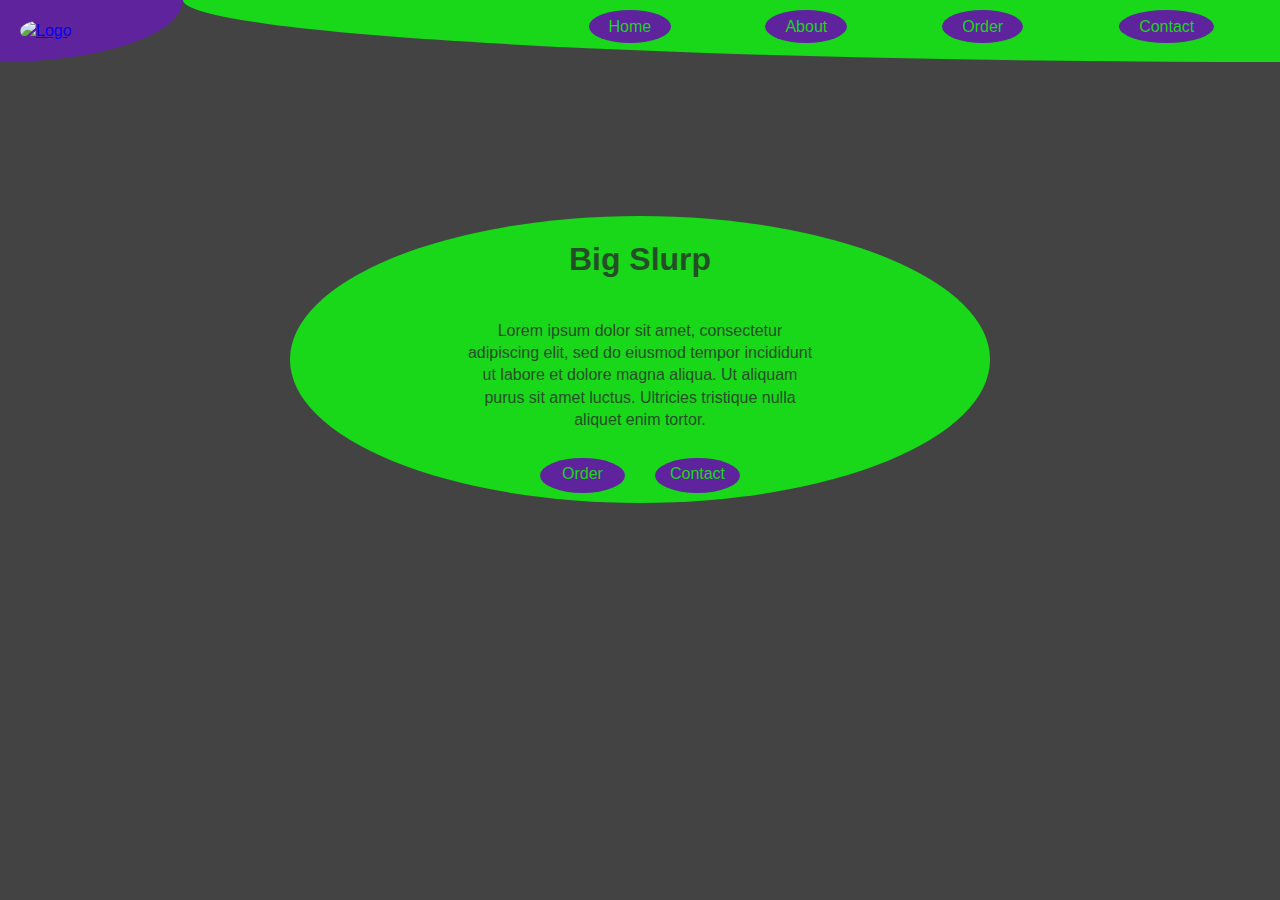
==== index.html @ 1025c86c "Add files via upload" ====
<!doctype html>
<html class="no-js" lang="en">

<head>
  <meta charset="utf-8">
  <title>Big Slurp Home</title>
  <meta name="description" content="">
  <meta name="viewport" content="width=device-width, initial-scale=1">

  <link rel="manifest" href="site.webmanifest">
  <link rel="apple-touch-icon" href="icon.png">
  <!-- Place favicon.ico in the root directory -->

  <link rel="stylesheet" href="css/normalize.css">
  <link rel="stylesheet" href="css/main.css">
  <link rel="stylesheet" href="https://cdnjs.cloudflare.com/ajax/libs/font-awesome/4.7.0/css/font-awesome.min.css">

  <meta name="theme-color" content="#fafafa">
</head>

<body id="index-body">

  <div class="logo-div">
    <a href="index.html"><img src="https://via.placeholder.com/70" class="logo" alt="Logo"></a>
  </div>
  
  <nav class="nav">

    <ul class="nav-list">
      <li class="nav-items"><a href="index.html" class="nav-link">Home</a></li>
      <li class="nav-items"><a href="about.html" class="nav-link">About</a></li>
      <li class="nav-items"><a href="order.html" class="nav-link">Order</a></li>
      <li class="nav-items"><a href="contact.html" class="nav-link">Contact</a></li>

    </ul>
  </nav>

  <main id="index-main">

    <div class="index-content">
      <h1 class="index-slogan">Big Slurp</h1>

      <p class="index-text">
        Lorem ipsum dolor sit amet, consectetur adipiscing 
        elit, sed do eiusmod tempor incididunt ut labore et 
        dolore magna aliqua. Ut aliquam purus sit amet luctus. 
        Ultricies tristique nulla aliquet enim tortor. 
      </p>

      <div class="index-buttons">
        <a href="order.html" class="index-button">Order</a>
        <a href="contact.html" class="index-button">Contact</a>
      </div>
      
    </div>

  </main>


  <!-- Add your site or application content here -->
  <script src="js/vendor/modernizr-3.7.1.min.js"></script>
  <script src="https://code.jquery.com/jquery-3.4.1.min.js" integrity="sha256-CSXorXvZcTkaix6Yvo6HppcZGetbYMGWSFlBw8HfCJo=" crossorigin="anonymous"></script>
  <script>window.jQuery || document.write('<script src="js/vendor/jquery-3.4.1.min.js"><\/script>')</script>
  <script src="js/plugins.js"></script>
  <script src="js/main.js"></script>

  <!-- Google Analytics: change UA-XXXXX-Y to be your site's ID. -->
  <script>
    window.ga = function () { ga.q.push(arguments) }; ga.q = []; ga.l = +new Date;
    ga('create', 'UA-XXXXX-Y', 'auto'); ga('set','transport','beacon'); ga('send', 'pageview')
  </script>
  <script src="https://www.google-analytics.com/analytics.js" async></script>
</body>

</html>
---- css/main.css ----
/*! HTML5 Boilerplate v7.2.0 | MIT License | https://html5boilerplate.com/ */

/* main.css 2.0.0 | MIT License | https://github.com/h5bp/main.css#readme */
/*
 * What follows is the result of much research on cross-browser styling.
 * Credit left inline and big thanks to Nicolas Gallagher, Jonathan Neal,
 * Kroc Camen, and the H5BP dev community and team.
 */

/* ==========================================================================
   Base styles: opinionated defaults
   ========================================================================== */




/* Everything for general use */
html {
  color: #222;
  font-size: 1em;
  line-height: 1.4;
  scroll-behavior: smooth;

}

body {
  background-color: #424342;
  color: #244f26;
  /*background-image: url('../img/forest-background.jpg');*/
  background-position: center top;
  display: grid;
  grid-template-columns: 1fr 1fr 1fr 1fr 1fr 1fr 1fr;
  font-family: Verdana,sans-serif;
}

.logo-div {
  grid-column: 1;
  background-color:#5e239d;
  border-bottom-right-radius: 100%;

}

.logo {
  grid-column: 1;
  border-radius: 100%;
  margin: 20px;

}

nav {
  background-color:#19d719;
  border-bottom-left-radius: 100%;
  grid-column: 2/8;
  display: grid;
  grid-template-columns: 1fr 1fr 1fr;

}

.nav-list {
  grid-column: 2/5;
  display: grid;
  gap: 1em;
  grid-template-columns: 1fr 1fr 1fr 1fr;


}

.nav-items{

  display: inline;


}

.nav-link:hover {
  background-color: #8755bd;

}

.nav-link {
  text-decoration: none;
  color: #273C2C;
  text-align: center;
  grid-column: auto;
  background-color: #5e239d;
  color: #19d719;
  padding: 8px 20px;
  border-radius: 100%;
  text-align: center;


}

footer {
  grid-template-columns: 1fr 1fr 1fr 1fr 1fr;
  background-color: #5e239d;
  display: grid;
  grid-column: 1/8;
  border-top-right-radius: 100%;
  border-top-left-radius: 100%;
  place-items: center;
  margin-top: 20px;

}

.copyright {
  grid-column: 2;
}

.footer-text {
  font-size: 12px;
  color: #19d719;
}

.footer-logo {
  border-radius: 100%;
  margin: 20px;
  grid-column: 3;

}

.footer-socials {
  grid-column: 4;
}

.social {
  color: #19d719;
}

/*--------------------for mobile--------------------*/
@media only screen and (max-width: 950px) {
  .logo-div {
    height: 150px;
  }

  .logo {
    margin-left: 10px;
  }

  nav {
    grid-template-columns: 1fr;
  }

  .nav-list {
    grid-row: 1;
    grid-template-columns: 1fr 1fr;
    grid-template-rows: 1fr 1fr;
    gap: 0%;
    margin-right: 10px;
  }

  .nav-link {
    grid-row: auto;
    height: 30px;
  }

  footer {
    grid-template-columns: 1fr 1fr 1fr;
  }

  .copyright {
    font-size: 10px;
    grid-column: 1;
    padding-left: 10px;
  }
  .footer-text {
    font-size: 10px;
  }

  .footer-logo {
    grid-column: 2;
    margin: 5px 0px;
  }

  .footer-socials {
    grid-column: 3;
    font-size: 10px;
  }
}

/* Everything INDEX prefix = "index-"*/


#index-main {
  grid-column: 1/8;
  display: grid;
  place-items: center;
  grid-template-columns: 1fr 3fr 1fr;

}

.index-content {
  background-color: #19d719;
  border-radius: 50%;
  grid-column: 2;
  display: grid;
  max-width: 700px;
  place-items: center;
  grid-template-columns: 1fr 1fr 1fr 1fr;
  margin-top: 20%;
  
}

.index-slogan {
  grid-row: 1;
  grid-column: 1/5;
  text-align: center;

}

.index-text {
  text-align: center;
  grid-row: 2;
  grid-column: 2/4;

}

.index-buttons{
  margin: 10px;
  grid-column: 2/4;
  display: grid;
  gap: 30px;
  grid-template-columns: 1fr 1fr;
  place-items: center;

}

.index-button {
  height: 25px;
  width: 75px;
  border-radius: 50%;
  background-color: #5e239d;
  border-style: none;
  text-decoration: none;
  color: #19d719;
  text-align: center;
  padding: 5px 5px;

}

.index-button:hover {
  background-color: #8755bd;

}

@media only screen and (max-width: 950px) {

  .index-content {
    border-radius: 40px;
  }

  .index-text {
    width: 80%;
    grid-column: 1/5;
  }

  .index-slogan {
    margin: 10px;
  }

  .index-text {
    margin-top: 10px;
  }

}



/* Everything ABOUT prefix = "about-"*/


#about-main {
  grid-column: 1/8;
  display: grid;
  grid-template-columns: 1fr 1fr 1fr 1fr 1fr 1fr;
  width: 100%;

}

.about-div {
  background-color: #19d719;
  grid-column: 2/6;
  border-radius: 20px;
  padding: 20px;
  margin: 30px 20px;

}

.about-headline {
  font-size: 30px;
  grid-column: 1/3;

}

.about-text {
  margin: 5px;
  grid-column: auto;

}

.about-img-text {
  display: grid;
  grid-template-columns: 1fr 1fr;
  place-items: center;
  margin: 0% 0% 0% 10px;
}

.about-img {
  border-radius: 20px;
  width: 200px;
  height: 200px;
  grid-column: auto;

}

@media only screen and (max-width: 950px) {
  .about-img-text {
    display: grid;
    grid-template-columns: 1fr;
    place-items: center;
    margin: 0% 0% 20px 0%;
  }

  .about-div {
    grid-column: 1/9;
  }

  .about-img {
    margin: 10px;
    width: 150px;
    height: 150px;
  
  }
  
}


/* Everything ORDER prefix = "order-"*/


#order-main {
  grid-column: 1/8;
  margin: 30px 0px;
  display: grid;
  grid-template-columns: 1fr 1fr;
  grid-template-rows: 1fr 1fr;
  place-items: center;
  width: 100%;

}

.order-div {
  background-color: #19d719;
  padding: 2% 5%;
  grid-column: auto;
  margin: 20px;
  border-radius: 20px;
  width: 320px;
  
}

.order-headline {
  font-size: 30px;
  grid-column: 1/4;

}

.order-text {
  grid-column: 1/4;
  margin-top: 0px;

}

.order-form {
  grid-row: 1;
  grid-column: 1;

}

.order-input{
  margin: 5px 0px;
  border-radius: 10px;
  border-style: none;
  width: 100%;

}

.order-flavours {
  grid-row: 2;
  grid-column: 1;
  grid-template-columns: 1fr 1fr 1fr;
  display: grid;

}

.order-link {
  padding: 10px;
  grid-column: 2;

}

@media only screen and (max-width: 950px) {
  .order-div {
    width: 80%;
    grid-column: 1/3;
  }
  
}

/* Everything CONTACT prefix = "contact-"*/


#contact-main {
  grid-column: 1/8;
  display: grid;
  grid-template-columns: 5% 4fr 5%;
  gap: 20px;
  place-items: center;
  grid-template-rows: 1fr 1fr;

}

.contact-people {
  place-items: center;
  display: grid;
  grid-template-columns: 1fr 1fr;
  grid-row: 1;
  width: 100%;
  gap: 5%;
  grid-column: 2;
  padding: 0%;
  margin-top: 20px;

}

.contact-person {
  background-color: #19d719;
  border-radius: 20px;
  grid-column: auto;
  display: grid;
  grid-template-columns: 1fr 1fr;
  place-items: center;
  width: 80%;
  gap: 10px;
  padding: 10%;

}

.contact-img {
  border-radius: 100%;
  grid-column: 1;
  height: 150px;
  width: 150px;

}

.contact-name {
  text-align: center;
  grid-column: 1;

}

.contact-occupation {
  text-align: center;
  grid-column: 2;


}


.contact-social {
  grid-column: 2;
  width: 100%;
}

.contact-contact {
  place-items: center;
  display: grid;
  grid-template-columns: 1fr 1fr;
  grid-row: 2;
  width: 100%;
  gap: 10px;
  grid-column: 2;
  padding: 0%;
  margin: 20px 0px;
}

.contact-form {
  grid-column: auto;
  width: 80%;
  margin: 0%;

}

@media only screen and (max-width: 950px) {
  .contact-people {
    grid-template-columns: 1fr;
    place-items: center;
  }

  .contact-person {
    padding: 5%;
    width: 95%;
  }

  .contact-contact {
    grid-template-columns: 1fr;
    padding-top: 25%;
    gap: 20px;
  }
}

/* Everything FLAVOURS prefix = "flavours-"*/


#flavours-main {
  grid-column: 1/8;
  display: grid;
  grid-template-columns: 1fr 1fr 1fr 1fr 1fr 1fr;
}

.flavours-div {
  grid-column: 2/6;
  display: grid;
  grid-template-columns: 1fr 1fr;
  gap: 30PX;
  background-color: #19d719;
  border-radius: 20px;
  margin: 30px 0px;
  padding: 5%;
}

.flavours-article {
  grid-column: auto;

}

.flavours-name {
  margin: 0px ;
}

.flavours-img-text {
  display: grid;
  place-items: center;
  grid-template-columns: 1fr 1fr;

}

.flavours-text {
  width: 90%;
  margin-left: 5px;

}

.flavours-img {
  border-radius: 20px;
  width: 200px;
  height: 200px;

}

@media only screen and (max-width: 1360px) {

  .flavours-div {
    grid-template-columns: 1fr;
    
  }
  
  .flavours-name {
    margin: 0% 0% 1% 10%;
    
  }


  
}

@media only screen and (max-width: 950px) {

  .flavours-img-text {
    grid-template-columns: 1fr;
    grid-template-rows: 1fr;
  }

  .flavours-name {
    text-align: center;
    margin: 0% 0% 2% 0%;
  }

  .flavours-text {
    width: 70%;
  }

  
}



/*
 * Remove text-shadow in selection highlight:
 * https://twitter.com/miketaylr/status/12228805301
 *
 * Vendor-prefixed and regular ::selection selectors cannot be combined:
 * https://stackoverflow.com/a/16982510/7133471
 *
 * Customize the background color to match your design.
 */

::-moz-selection {
  background: #b3d4fc;
  text-shadow: none;
}

::selection {
  background: #b3d4fc;
  text-shadow: none;
}

/*
 * A better looking default horizontal rule
 */

hr {
  display: block;
  height: 1px;
  border: 0;
  border-top: 1px solid #ccc;
  margin: 1em 0;
  padding: 0;
}

/*
 * Remove the gap between audio, canvas, iframes,
 * images, videos and the bottom of their containers:
 * https://github.com/h5bp/html5-boilerplate/issues/440
 */

audio,
canvas,
iframe,
img,
svg,
video {
  vertical-align: middle;
}

/*
 * Remove default fieldset styles.
 */

fieldset {
  border: 0;
  margin: 0;
  padding: 0;
}

/*
 * Allow only vertical resizing of textareas.
 */

textarea {
  resize: vertical;
}

/* ==========================================================================
   Browser Upgrade Prompt
   ========================================================================== */

.browserupgrade {
  margin: 0.2em 0;
  background: #ccc;
  color: #000;
  padding: 0.2em 0;
}

/* ==========================================================================
   Author's custom styles
   ========================================================================== */

/* ==========================================================================
   Helper classes
   ========================================================================== */

/*
 * Hide visually and from screen readers
 */

.hidden {
  display: none !important;
}

/*
* Hide only visually, but have it available for screen readers:
* https://snook.ca/archives/html_and_css/hiding-content-for-accessibility
*
* 1. For long content, line feeds are not interpreted as spaces and small width
*    causes content to wrap 1 word per line:
*    https://medium.com/@jessebeach/beware-smushed-off-screen-accessible-text-5952a4c2cbfe
*/

.sr-only {
  border: 0;
  clip: rect(0, 0, 0, 0);
  height: 1px;
  margin: -1px;
  overflow: hidden;
  padding: 0;
  position: absolute;
  white-space: nowrap;
  width: 1px;
  /* 1 */
}

/*
* Extends the .sr-only class to allow the element
* to be focusable when navigated to via the keyboard:
* https://www.drupal.org/node/897638
*/

.sr-only.focusable:active,
.sr-only.focusable:focus {
  clip: auto;
  height: auto;
  margin: 0;
  overflow: visible;
  position: static;
  white-space: inherit;
  width: auto;
}

/*
* Hide visually and from screen readers, but maintain layout
*/

.invisible {
  visibility: hidden;
}

/*
* Clearfix: contain floats
*
* For modern browsers
* 1. The space content is one way to avoid an Opera bug when the
*    `contenteditable` attribute is included anywhere else in the document.
*    Otherwise it causes space to appear at the top and bottom of elements
*    that receive the `clearfix` class.
* 2. The use of `table` rather than `block` is only necessary if using
*    `:before` to contain the top-margins of child elements.
*/

.clearfix:before,
.clearfix:after {
  content: " ";
  /* 1 */
  display: table;
  /* 2 */
}

.clearfix:after {
  clear: both;
}

/* ==========================================================================
   EXAMPLE Media Queries for Responsive Design.
   These examples override the primary ('mobile first') styles.
   Modify as content requires.
   ========================================================================== */

@media only screen and (min-width: 35em) {
  /* Style adjustments for viewports that meet the condition */

}

@media print,
  (-webkit-min-device-pixel-ratio: 1.25),
  (min-resolution: 1.25dppx),
  (min-resolution: 120dpi) {
  /* Style adjustments for high resolution devices */
}

/* ==========================================================================
   Print styles.
   Inlined to avoid the additional HTTP request:
   https://www.phpied.com/delay-loading-your-print-css/
   ========================================================================== */

@media print {
  *,
  *:before,
  *:after {
    background: transparent !important;
    color: #000 !important;
    /* Black prints faster */
    -webkit-box-shadow: none !important;
    box-shadow: none !important;
    text-shadow: none !important;
  }
  a,
  a:visited {
    text-decoration: underline;
  }
  a[href]:after {
    content: " (" attr(href) ")";
  }
  abbr[title]:after {
    content: " (" attr(title) ")";
  }
  /*
     * Don't show links that are fragment identifiers,
     * or use the `javascript:` pseudo protocol
     */
  a[href^="#"]:after,
  a[href^="javascript:"]:after {
    content: "";
  }
  pre {
    white-space: pre-wrap !important;
  }
  pre,
  blockquote {
    border: 1px solid #999;
    page-break-inside: avoid;
  }
  /*
     * Printing Tables:
     * https://web.archive.org/web/20180815150934/http://css-discuss.incutio.com/wiki/Printing_Tables
     */
  thead {
    display: table-header-group;
  }
  tr,
  img {
    page-break-inside: avoid;
  }
  p,
  h2,
  h3 {
    orphans: 3;
    widows: 3;
  }
  h2,
  h3 {
    page-break-after: avoid;
  }
}
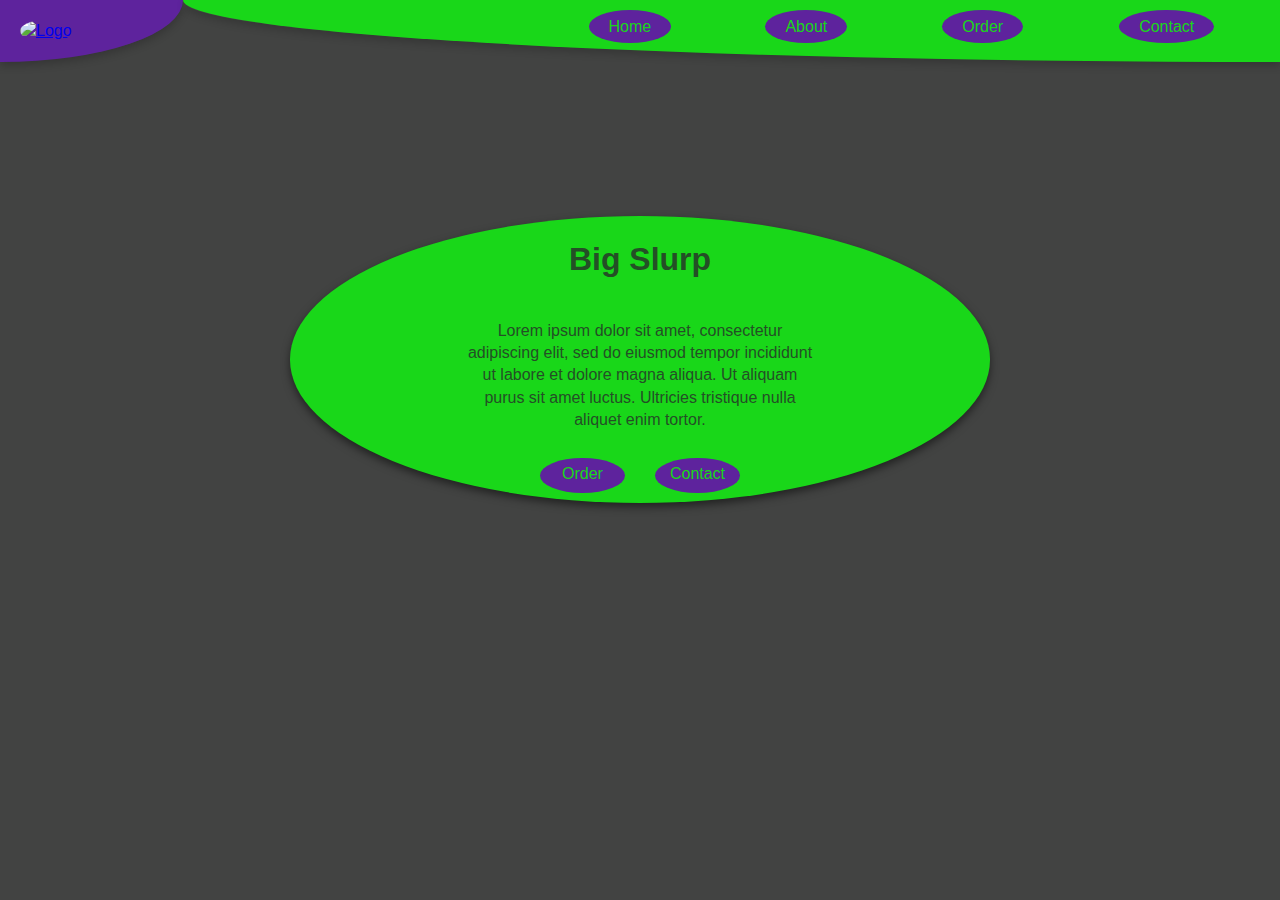
==== commit b440b3b3: "Update index.html" ====
--- a/index.html
+++ b/index.html
@@ -21,16 +21,16 @@
 <body id="index-body">
 
   <div class="logo-div">
-    <a href="index.html"><img src="https://via.placeholder.com/70" class="logo" alt="Logo"></a>
+    <a href="index.html"><img src="img/logo-background.png" class="logo" alt="Logo"></a>
   </div>
   
   <nav class="nav">
 
     <ul class="nav-list">
-      <li class="nav-items"><a href="index.html" class="nav-link">Home</a></li>
-      <li class="nav-items"><a href="about.html" class="nav-link">About</a></li>
-      <li class="nav-items"><a href="order.html" class="nav-link">Order</a></li>
-      <li class="nav-items"><a href="contact.html" class="nav-link">Contact</a></li>
+      <li class="nav-items"><a href="index.html" class="nav-link" aria-label="Home">Home</a></li>
+      <li class="nav-items"><a href="about.html" class="nav-link" aria-label="About">About</a></li>
+      <li class="nav-items"><a href="order.html" class="nav-link" aria-label="Order">Order</a></li>
+      <li class="nav-items"><a href="contact.html" class="nav-link" aria-label="Contact">Contact</a></li>
 
     </ul>
   </nav>
@@ -48,8 +48,8 @@
       </p>
 
       <div class="index-buttons">
-        <a href="order.html" class="index-button">Order</a>
-        <a href="contact.html" class="index-button">Contact</a>
+        <a href="order.html" class="index-button" aria-label="Order">Order</a>
+        <a href="contact.html" class="index-button" aria-label="Contact">Contact</a>
       </div>
       
     </div>
--- a/css/main.css
+++ b/css/main.css
@@ -26,7 +26,8 @@
 body {
   background-color: #424342;
   color: #244f26;
-  /*background-image: url('../img/forest-background.jpg');*/
+  background-image: url('../img/slime-background.png');
+  background-repeat: no-repeat;
   background-position: center top;
   display: grid;
   grid-template-columns: 1fr 1fr 1fr 1fr 1fr 1fr 1fr;
@@ -37,6 +38,7 @@
   grid-column: 1;
   background-color:#5e239d;
   border-bottom-right-radius: 100%;
+  box-shadow:0 4px 8px 0 rgba(0, 0, 0, 0.2);
 
 }
 
@@ -44,7 +46,8 @@
   grid-column: 1;
   border-radius: 100%;
   margin: 20px;
-
+  height: 80px;
+  width: 80px;
 }
 
 nav {
@@ -53,6 +56,7 @@
   grid-column: 2/8;
   display: grid;
   grid-template-columns: 1fr 1fr 1fr;
+  box-shadow:0 4px 8px 0 rgba(0, 0, 0, 0.2);
 
 }
 
@@ -115,7 +119,10 @@
 .footer-logo {
   border-radius: 100%;
   margin: 20px;
+  margin-bottom: 50px;
   grid-column: 3;
+  height: 100px;
+  width: 100px;
 
 }
 
@@ -155,7 +162,9 @@
   }
 
   footer {
+    display: grid;
     grid-template-columns: 1fr 1fr 1fr;
+    box-shadow:0 4px 8px 0 rgba(0, 0, 0, 0.2);
   }
 
   .copyright {
@@ -198,6 +207,7 @@
   place-items: center;
   grid-template-columns: 1fr 1fr 1fr 1fr;
   margin-top: 20%;
+  box-shadow:0 4px 8px 0 rgba(0, 0, 0, 0.5);
   
 }
 
@@ -283,6 +293,7 @@
   border-radius: 20px;
   padding: 20px;
   margin: 30px 20px;
+  box-shadow:0 4px 8px 0 rgba(0, 0, 0, 0.5);
 
 }
 
@@ -310,6 +321,7 @@
   width: 200px;
   height: 200px;
   grid-column: auto;
+  object-fit: cover;
 
 }
 
@@ -343,20 +355,32 @@
   margin: 30px 0px;
   display: grid;
   grid-template-columns: 1fr 1fr;
+  place-items: center;
+  width: 100%;
+
+}
+
+.order-content {
+  grid-column: 1;
+  widows: 100%;
   grid-template-rows: 1fr 1fr;
   place-items: center;
-  width: 100%;
-
 }
 
 .order-div {
   background-color: #19d719;
   padding: 2% 5%;
+  grid-row: auto;
   grid-column: auto;
+  border-radius: 20px;
   margin: 20px;
-  border-radius: 20px;
   width: 320px;
   
+  
+}
+
+.contact-form {
+  box-shadow:0 4px 8px 0 rgba(0, 0, 0, 0.5);
 }
 
 .order-headline {
@@ -371,11 +395,6 @@
 
 }
 
-.order-form {
-  grid-row: 1;
-  grid-column: 1;
-
-}
 
 .order-input{
   margin: 5px 0px;
@@ -389,6 +408,7 @@
   grid-row: 2;
   grid-column: 1;
   grid-template-columns: 1fr 1fr 1fr;
+  place-items: center;
   display: grid;
 
 }
@@ -399,9 +419,28 @@
 
 }
 
+.order-img {
+  grid-column: auto;
+  border-radius: 30px;
+  height: 500px;
+  width: 500px;
+  box-shadow:0 4px 8px 0 rgba(0, 0, 0, 0.5);
+}
+
 @media only screen and (max-width: 950px) {
   .order-div {
     width: 80%;
+    grid-column: 1/3;
+  }
+
+  .order-content {
+    grid-column: 1/3;
+    width: 100%;
+  }
+
+  .order-img {
+    height:400px;
+    width: 400px;
     grid-column: 1/3;
   }
   
@@ -443,6 +482,7 @@
   width: 80%;
   gap: 10px;
   padding: 10%;
+  box-shadow:0 4px 8px 0 rgba(0, 0, 0, 0.5);
 
 }
 
@@ -471,6 +511,7 @@
 .contact-social {
   grid-column: 2;
   width: 100%;
+  color: #5e239d;
 }
 
 .contact-contact {
@@ -528,6 +569,8 @@
   border-radius: 20px;
   margin: 30px 0px;
   padding: 5%;
+  box-shadow:0 4px 8px 0 rgba(0, 0, 0, 0.5);
+
 }
 
 .flavours-article {
@@ -556,6 +599,7 @@
   border-radius: 20px;
   width: 200px;
   height: 200px;
+  border-color: black;
 
 }
 
